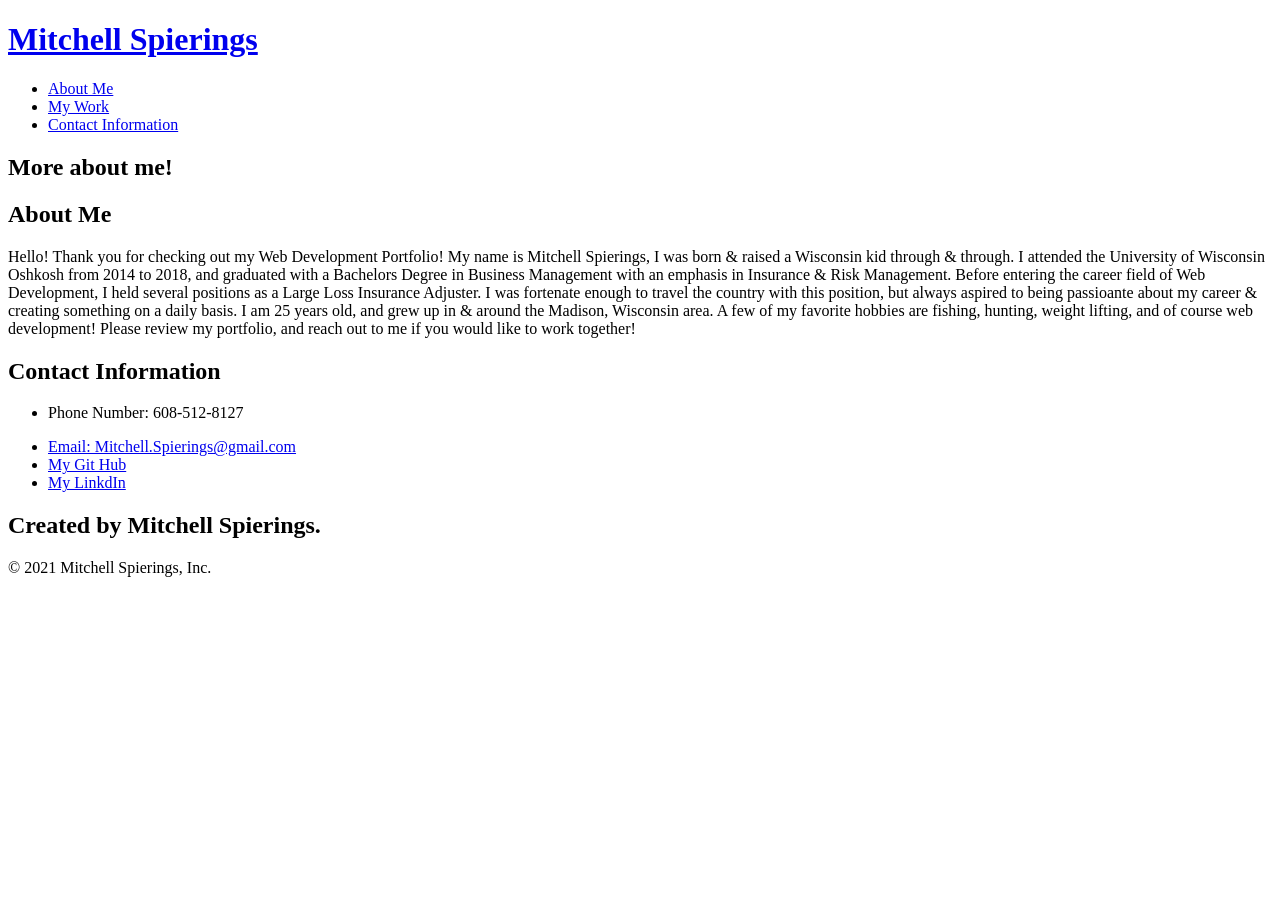
==== Index.html @ ed2e371d "Basic Bones of HTML" ====
<!DOCTYPE html>
<html lang="en">

<head>
  <meta charset="UTF-8" />
  <meta name="viewport" content="width=device-width, initial-scale=1.0" />
  <title>Mitchell Spierings Portfolio</title>
  <link rel="stylesheet" href="C:\Users\mitch\Documents\Portfolio\MSJ\assets\style.css" />
</head>
<body>
    <!-- Navigation -->
    <header>
        <h1>
            <a href="/">
                Mitchell Spierings
            </a>
        </h1>
        <nav>
            <ul>
                <!-- Unordered list element -->
                <li>
                    <!-- Anchor element -->
                    <a href="#About-Me">About Me</a>
                </li>
                <li>
                    <a href="#My-Work">My Work</a>
                </li>
                <li>
                    <a href="#Contact-Information">Contact Information</a>
                </li>
            </ul>
        </nav>
    </header>
    <!-- end navigation -->

    <!-- hero/jumbrotron -->
    <section class="hero">
        <div class="hero-cta">
            <h2>More about me!</h2>
        </div>
    </section>
    <!-- end hero/jumbotron -->

    <!-- "About Me" start -->
    <section id="About-Me" class="intro">
        <div class="flex-row">
            <h2 class="section-title primary-border">
                About Me
            </h2>
        </div>
        <div class="flex-row">
            <p>
                Hello! Thank you for checking out my Web Development Portfolio! My name is Mitchell Spierings, I was born & raised a Wisconsin kid through & through. I attended the University of Wisconsin Oshkosh from 2014 to 2018, and graduated with a Bachelors Degree in Business Management with an emphasis in Insurance & Risk Management. Before entering the career field of Web Development, I held several positions as a Large Loss Insurance Adjuster. I was fortenate enough to travel the country with this position, but always aspired to being passioante about my career & creating something on a daily basis. I am 25 years old, and grew up in & around the Madison, Wisconsin area. A few of my favorite hobbies are fishing, hunting, weight lifting, and of course web development! Please review my portfolio, and reach out to me if you would like to work together!
            </p>
        </div>
    </section>
    <!-- end "About Me" section-->

    <!-- "Work" Section Starts -->
    <section id="#My-Work" class="content">
        <div class="flex-row">

        </div>
    </section>

    <!-- "CONTACT" section starts -->
    <section id="Contact-Information" class="contact">
        <div class="flex-row">
            <h2 class="section-title secondary-border">
                Contact Information
            </h2>
        </div>

        <div class="contact">
            <ul>
                <li>
                    <p>Phone Number: 608-512-8127</p>
                </li>
                <li>
                    <a href="#Email">Email: Mitchell.Spierings@gmail.com</a>
                </li>
                <li>
                    <a href="#Github">My Git Hub</a>
                </li>
                <li>
                    <a href="#LinkedIn">My LinkdIn</a>
                </li>
            </ul>
        </div>
    </section>

    <!-- Footer begins-->
    <footer>
        <h2>
            Created by Mitchell Spierings.
        </h2>
        &copy; 2021 Mitchell Spierings, Inc.
    </footer>
    <!-- Footer ends -->
</body>
</html>
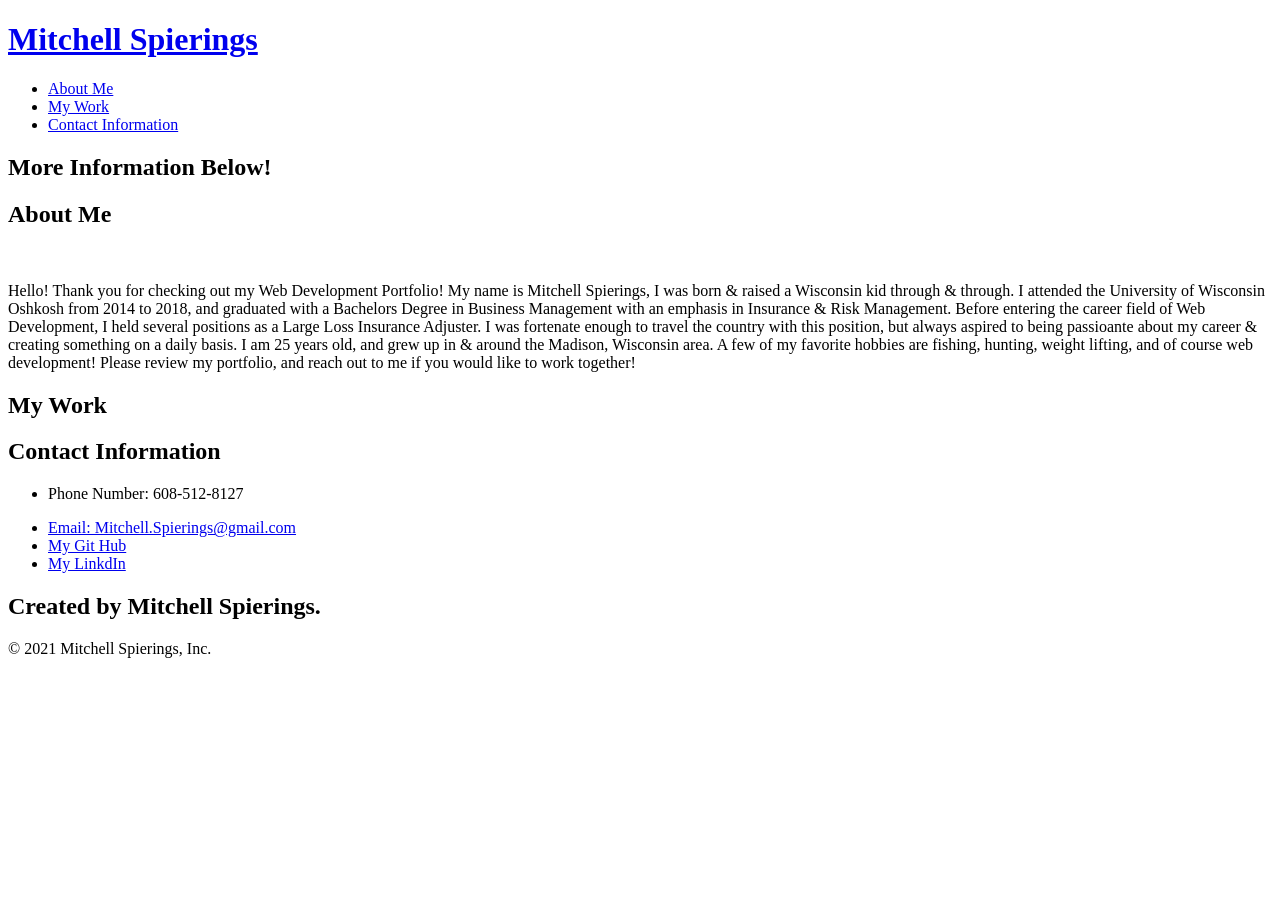
==== commit 3e047cbe: "html content changes" ====
--- a/Index.html
+++ b/Index.html
@@ -36,7 +36,7 @@
     <!-- hero/jumbrotron -->
     <section class="hero">
         <div class="hero-cta">
-            <h2>More about me!</h2>
+            <h2>More Information Below!</h2>
         </div>
     </section>
     <!-- end hero/jumbotron -->
@@ -49,7 +49,10 @@
             </h2>
         </div>
         <div class="flex-row">
-            <p>
+            <div class="personal-image">
+                <img src="C:\Users\mitch\Documents\Portfolio\MSJ\assets\Images" alt=""/>
+            </div>
+                <p>
                 Hello! Thank you for checking out my Web Development Portfolio! My name is Mitchell Spierings, I was born & raised a Wisconsin kid through & through. I attended the University of Wisconsin Oshkosh from 2014 to 2018, and graduated with a Bachelors Degree in Business Management with an emphasis in Insurance & Risk Management. Before entering the career field of Web Development, I held several positions as a Large Loss Insurance Adjuster. I was fortenate enough to travel the country with this position, but always aspired to being passioante about my career & creating something on a daily basis. I am 25 years old, and grew up in & around the Madison, Wisconsin area. A few of my favorite hobbies are fishing, hunting, weight lifting, and of course web development! Please review my portfolio, and reach out to me if you would like to work together!
             </p>
         </div>
@@ -59,6 +62,9 @@
     <!-- "Work" Section Starts -->
     <section id="#My-Work" class="content">
         <div class="flex-row">
+            <h2 class="section=title primary-border">
+                My Work
+            </h2>
 
         </div>
     </section>
@@ -77,13 +83,13 @@
                     <p>Phone Number: 608-512-8127</p>
                 </li>
                 <li>
-                    <a href="#Email">Email: Mitchell.Spierings@gmail.com</a>
+                    <a href="mailto:Mitchell.Spierings@gmail.com">Email: Mitchell.Spierings@gmail.com</a>
                 </li>
                 <li>
-                    <a href="#Github">My Git Hub</a>
+                    <a href="https://github.com/mspierings96" target="_blank">My Git Hub</a>
                 </li>
                 <li>
-                    <a href="#LinkedIn">My LinkdIn</a>
+                    <a href="https://www.linkedin.com/feed/" target="_blank">My LinkdIn</a>
                 </li>
             </ul>
         </div>
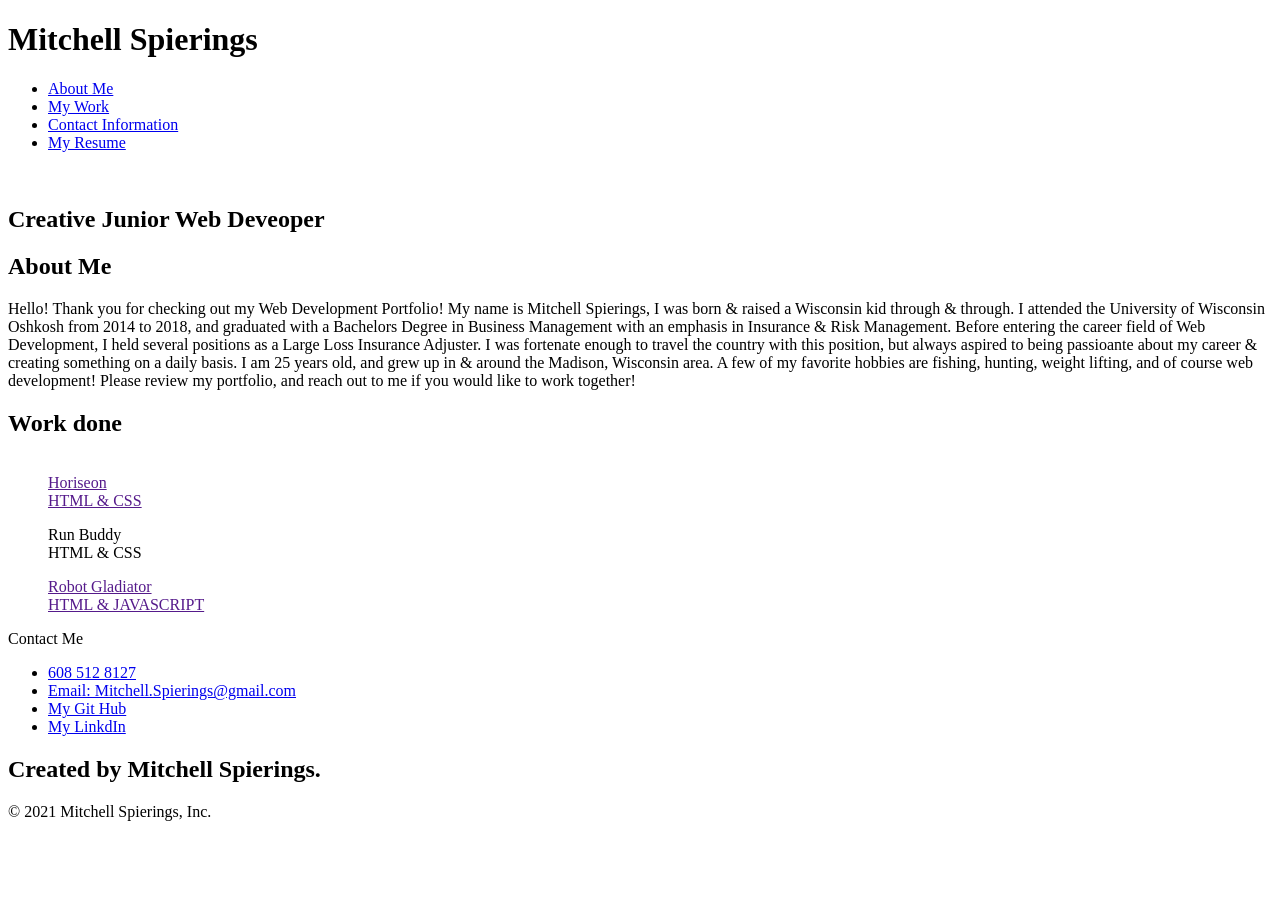
==== commit ebaaf4de: "restructing of website format & content" ====
--- a/Index.html
+++ b/Index.html
@@ -11,9 +11,7 @@
     <!-- Navigation -->
     <header>
         <h1>
-            <a href="/">
-                Mitchell Spierings
-            </a>
+            Mitchell Spierings
         </h1>
         <nav>
             <ul>
@@ -28,59 +26,87 @@
                 <li>
                     <a href="#Contact-Information">Contact Information</a>
                 </li>
+                <li>
+                    <a href="#Resume">My Resume</a>
+                </li>
             </ul>
         </nav>
     </header>
     <!-- end navigation -->
 
     <!-- hero/jumbrotron -->
-    <section class="hero">
-        <div class="hero-cta">
-            <h2>More Information Below!</h2>
+    <section class="hero">        
+        <img class="" src="" alt=""/>
+        <div>
+            <h2>Creative Junior Web Deveoper</h2>
         </div>
     </section>
     <!-- end hero/jumbotron -->
 
     <!-- "About Me" start -->
-    <section id="About-Me" class="intro">
+    <section id="About-Me" class="content">
         <div class="flex-row">
-            <h2 class="section-title primary-border">
-                About Me
-            </h2>
+          <h2 class="section-title">About Me</h2> 
         </div>
-        <div class="flex-row">
-            <div class="personal-image">
-                <img src="C:\Users\mitch\Documents\Portfolio\MSJ\assets\Images" alt=""/>
-            </div>
+        <div class="step-info">
+            <div class="vl-border1">
+        </div>
+            <div class="step-text"> 
                 <p>
                 Hello! Thank you for checking out my Web Development Portfolio! My name is Mitchell Spierings, I was born & raised a Wisconsin kid through & through. I attended the University of Wisconsin Oshkosh from 2014 to 2018, and graduated with a Bachelors Degree in Business Management with an emphasis in Insurance & Risk Management. Before entering the career field of Web Development, I held several positions as a Large Loss Insurance Adjuster. I was fortenate enough to travel the country with this position, but always aspired to being passioante about my career & creating something on a daily basis. I am 25 years old, and grew up in & around the Madison, Wisconsin area. A few of my favorite hobbies are fishing, hunting, weight lifting, and of course web development! Please review my portfolio, and reach out to me if you would like to work together!
-            </p>
-        </div>
+                </p>
+            </div>
     </section>
     <!-- end "About Me" section-->
 
     <!-- "Work" Section Starts -->
-    <section id="#My-Work" class="content">
-        <div class="flex-row">
-            <h2 class="section=title primary-border">
-                My Work
-            </h2>
+    <section id="My-Work" class="content">
+        <div class="flex-row ">
+          <h2 class="section-title">Work done</h2> 
+        </div>
+        <div class="step-info">
+            <div class="vl-border2">
+            </div>
+            <!--CSS grid of images-->
+            <div class="container">
+               <div class="gallery">                       
+                <figure class="gallery__item gallery__item--1">
+                    <a href="">
+                        <img src="" class="" alt="">
+                        <figcaption>Horiseon</br>HTML & CSS</figcaption>
+                    </a>
+                </figure>
+                
+                <figure class="gallery_item gallery_item--2"
+                    <a href="">
+                        <img src="" class="" alt=""
+                        <figcaption>Run Buddy</br>HTML & CSS</figcaption>
+                    </a>
+                </figure>
+
+                <figure class="gallery_item gallery_item--3">
+                    <a href="">
+                        <figcaption>Robot Gladiator</br>HTML & JAVASCRIPT</figcaption>
+                    </a>
+                </figure>
+            </div>
 
         </div>
+
     </section>
 
     <!-- "CONTACT" section starts -->
-    <section id="Contact-Information" class="contact">
-        <div class="flex-row">
-            <h2 class="section-title secondary-border">
-                Contact Information
-            </h2>
+    <section id="Contact-Info" class="content">
+        <div class="flex-row"
+            <h2 class="section-title">Contact Me</h2> 
         </div>
-
-        <div class="contact">
-            <ul>
+    <div class="step-info">
+        <div class="vl-border3">
+        </div>
+        <div class="contact-info">
+            <ul>    
                 <li>
-                    <p>Phone Number: 608-512-8127</p>
+                    <a href="#number">608 512 8127</a>
                 </li>
                 <li>
                     <a href="mailto:Mitchell.Spierings@gmail.com">Email: Mitchell.Spierings@gmail.com</a>
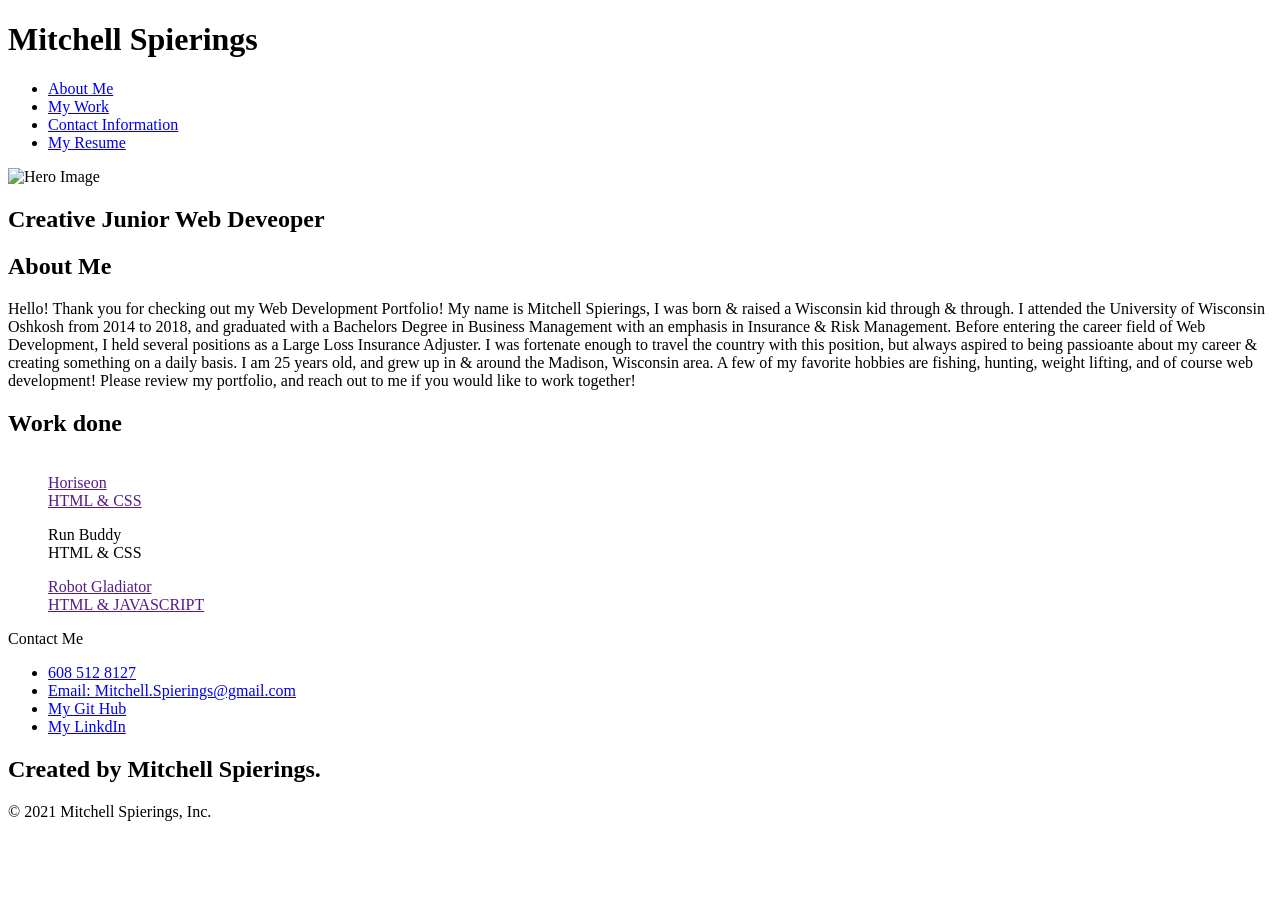
==== commit 080f747d: "hero changes" ====
--- a/Index.html
+++ b/Index.html
@@ -36,7 +36,7 @@
 
     <!-- hero/jumbrotron -->
     <section class="hero">        
-        <img class="" src="" alt=""/>
+        <img class="Hero" src="./assets/images/hero-bg.jpg" alt="Hero Image"/>
         <div>
             <h2>Creative Junior Web Deveoper</h2>
         </div>
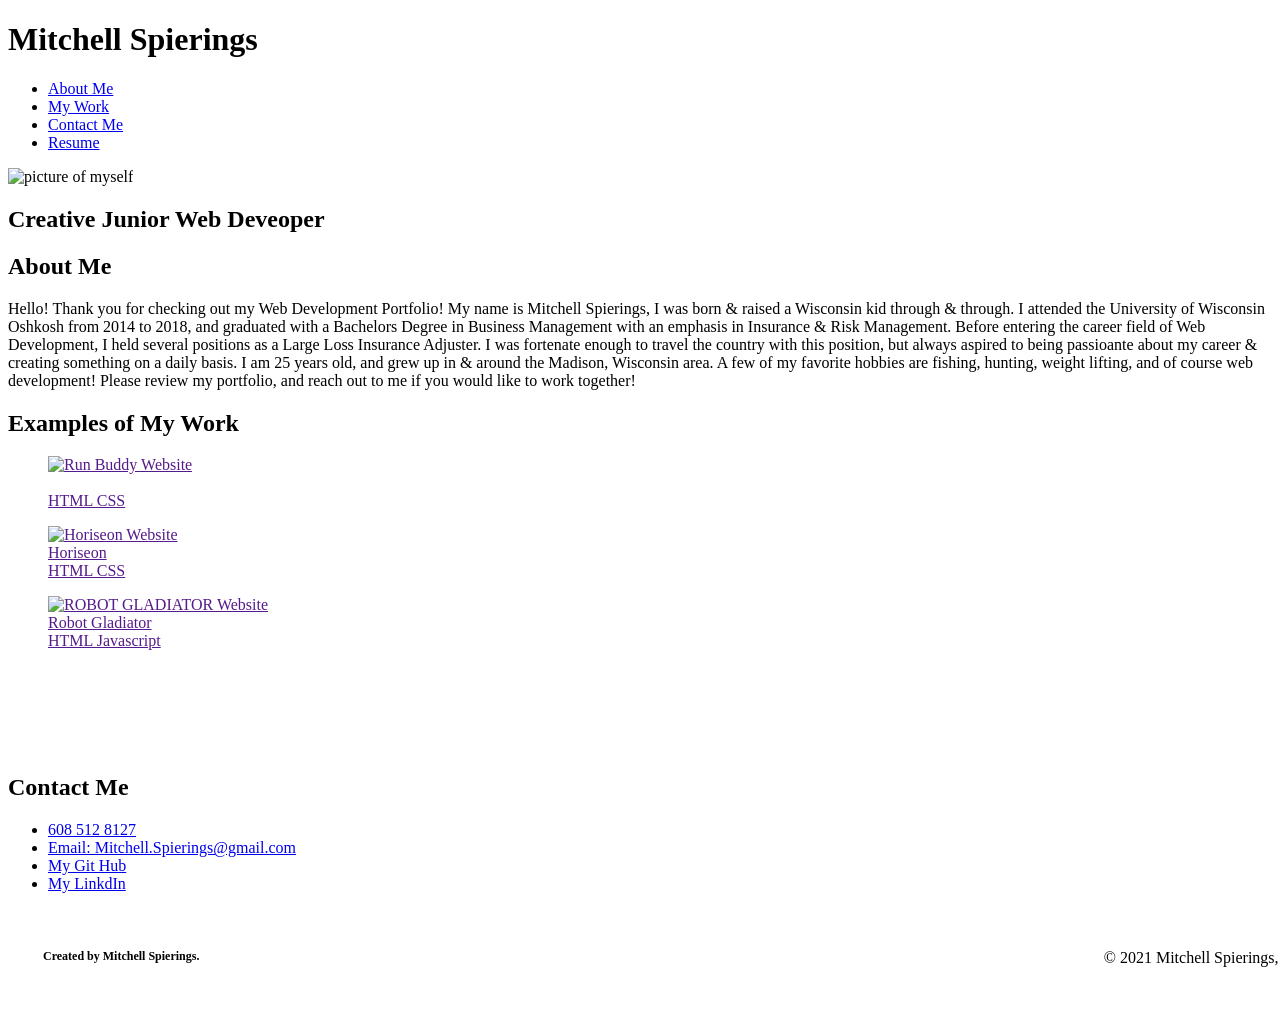
==== commit e9555e24: "restructuring of HTML" ====
--- a/Index.html
+++ b/Index.html
@@ -1,133 +1,148 @@
 <!DOCTYPE html>
 <html lang="en">
+    <head>
+        <meta charset="UTF-8"/>
+        <meta name="viewport" content="width=device-width, initial-scale=1.0" />
+        <title>Mitchell Spierings Portfolio</title>
+        <link rel ="stylesheet" href="./assets/style.css" />
+    </head>
+    <body>
+        <!--Header-->
+        <header>
+            <h1>Mitchell Spierings</h1>
+            <nav>
+                <!--Unordered list elements-->
+                <ul>
+                    <!--List item elements-->
+                    <li>
+                        <a href="#About-Me">About Me</a>   
+                    </li>
+                    <li>
+                        <a href="#My-Work">My Work</a>   
+                    </li>
+                    <li>
+                        <a href="#Contact">Contact Me</a>   
+                    </li>
+                    <li>
+                        <a href="./resume.html">Resume</a>   
+                    </li>                    
+                </ul>
+            </nav>
+        </header>
 
-<head>
-  <meta charset="UTF-8" />
-  <meta name="viewport" content="width=device-width, initial-scale=1.0" />
-  <title>Mitchell Spierings Portfolio</title>
-  <link rel="stylesheet" href="C:\Users\mitch\Documents\Portfolio\MSJ\assets\style.css" />
-</head>
-<body>
-    <!-- Navigation -->
-    <header>
-        <h1>
-            Mitchell Spierings
-        </h1>
-        <nav>
-            <ul>
-                <!-- Unordered list element -->
-                <li>
-                    <!-- Anchor element -->
-                    <a href="#About-Me">About Me</a>
-                </li>
-                <li>
-                    <a href="#My-Work">My Work</a>
-                </li>
-                <li>
-                    <a href="#Contact-Information">Contact Information</a>
-                </li>
-                <li>
-                    <a href="#Resume">My Resume</a>
-                </li>
-            </ul>
-        </nav>
-    </header>
-    <!-- end navigation -->
+         <!-- hero/jumbotron -->
+         <section class="hero">        
+            <img class="personalpic" src="./assets/images/Pic.png" alt="picture of myself"/>
+            <div>
+                <h2>Creative Junior Web Deveoper</h2>
+            </div>
+        </section>
 
-    <!-- hero/jumbrotron -->
-    <section class="hero">        
-        <img class="Hero" src="./assets/images/hero-bg.jpg" alt="Hero Image"/>
-        <div>
-            <h2>Creative Junior Web Deveoper</h2>
-        </div>
-    </section>
-    <!-- end hero/jumbotron -->
+         <!-- About ME section -->
+         <section id="About-Me" class="Content">
+            <div class="flex-row">
+              <h2 class="section-title">About Me</h2> 
+            </div>
+            <div class="step-info">
+                <div class="vl-border1">
+            </div>
+                <div class="step-text">
+                    <p>
+                        Hello! Thank you for checking out my Web Development Portfolio! My name is Mitchell Spierings, I was born & raised a Wisconsin kid through & through. I attended the University of Wisconsin Oshkosh from 2014 to 2018, and graduated with a Bachelors Degree in Business Management with an emphasis in Insurance & Risk Management. Before entering the career field of Web Development, I held several positions as a Large Loss Insurance Adjuster. I was fortenate enough to travel the country with this position, but always aspired to being passioante about my career & creating something on a daily basis. I am 25 years old, and grew up in & around the Madison, Wisconsin area. A few of my favorite hobbies are fishing, hunting, weight lifting, and of course web development! Please review my portfolio, and reach out to me if you would like to work together!
+                    </p>
+                </div>
+         </section>
 
-    <!-- "About Me" start -->
-    <section id="About-Me" class="content">
-        <div class="flex-row">
-          <h2 class="section-title">About Me</h2> 
-        </div>
-        <div class="step-info">
-            <div class="vl-border1">
-        </div>
-            <div class="step-text"> 
-                <p>
-                Hello! Thank you for checking out my Web Development Portfolio! My name is Mitchell Spierings, I was born & raised a Wisconsin kid through & through. I attended the University of Wisconsin Oshkosh from 2014 to 2018, and graduated with a Bachelors Degree in Business Management with an emphasis in Insurance & Risk Management. Before entering the career field of Web Development, I held several positions as a Large Loss Insurance Adjuster. I was fortenate enough to travel the country with this position, but always aspired to being passioante about my career & creating something on a daily basis. I am 25 years old, and grew up in & around the Madison, Wisconsin area. A few of my favorite hobbies are fishing, hunting, weight lifting, and of course web development! Please review my portfolio, and reach out to me if you would like to work together!
-                </p>
+         
+         <!-- Work section -->
+        <section id="My-Work" class="Content">
+            <div class="flex-row ">
+              <h2 class="section-title">Examples of My Work</h2> 
             </div>
-    </section>
-    <!-- end "About Me" section-->
+            <div class="step-info">
+                <div class="vl-border2">
+                </div>
+                <!-- GRID BREAKDOWN OF IMAGES BEGINS -->
+                <div class="container">
+                   <div class="gallery">                       
+                    <figure class="gallery__item gallery__item--1">
+                        <a href="">
+                            <img src="" class="gallery__img" alt="Run Buddy Website">
+                            <figcaption></br>HTML CSS</figcaption>                 
+                        </a>
+                        </figure>
 
-    <!-- "Work" Section Starts -->
-    <section id="My-Work" class="content">
-        <div class="flex-row ">
-          <h2 class="section-title">Work done</h2> 
-        </div>
-        <div class="step-info">
-            <div class="vl-border2">
+                      <figure class="gallery__item gallery__item--2">
+                          <a href="">
+                            <img src="" class="gallery__img" alt="Horiseon Website">
+                            <figcaption>Horiseon</br>HTML CSS</figcaption>
+                          </a>
+                      </figure>
+
+                      <figure class="gallery__item gallery__item--3">
+                        <a href="">
+                            <img src="" class="gallery__img" alt="ROBOT GLADIATOR Website">
+                            <figcaption>Robot Gladiator</br>HTML Javascript</figcaption>
+                        </a>
+                      </figure>
+
+                      <figure class="gallery__item gallery__item--4">
+                        <a href="#">
+                            <img src="" class="gallery__img" alt="">
+                            <figcaption></br></figcaption>
+                        </a>
+                      </figure>
+
+                      <figure class="gallery__item gallery__item--5">
+                        <a href="#">
+                            <img src="" class="gallery__img" alt="">
+                            <figcaption></br></figcaption>
+                        </a>
+                      </figure>
+                    </div>
+                </div>
+                <!-- GRID BREAKDOWN BENDS-->
             </div>
-            <!--CSS grid of images-->
-            <div class="container">
-               <div class="gallery">                       
-                <figure class="gallery__item gallery__item--1">
-                    <a href="">
-                        <img src="" class="" alt="">
-                        <figcaption>Horiseon</br>HTML & CSS</figcaption>
-                    </a>
-                </figure>
-                
-                <figure class="gallery_item gallery_item--2"
-                    <a href="">
-                        <img src="" class="" alt=""
-                        <figcaption>Run Buddy</br>HTML & CSS</figcaption>
-                    </a>
-                </figure>
+        </section>
 
-                <figure class="gallery_item gallery_item--3">
-                    <a href="">
-                        <figcaption>Robot Gladiator</br>HTML & JAVASCRIPT</figcaption>
-                    </a>
-                </figure>
+        <!-- CONTACT INFO BEGIN -->
+        <section id="Contact" class="Content">
+             <div class="flex-row">
+                <h2 class="section-title">
+                    Contact Me
+                </h2> 
             </div>
+            <div class="step-info">
+            <div class="vl-border3">
+            </div>
+            <div class="contact-info">
+                <ul>
+                    <!--List item elements-->
+                    <li>
+                        <a href="#number">608 512 8127</a>
+                    </li>
+                    <li>
+                        <a href="mailto:Mitchell.Spierings@gmail.com">Email: Mitchell.Spierings@gmail.com</a>
+                    </li>
+                    <li>
+                        <a href="https://github.com/mspierings96" target="_blank">My Git Hub</a>
+                    </li>
+                    <li>
+                        <a href="https://www.linkedin.com/feed/" target="_blank">My LinkdIn</a>  
+                    </li>                 
+                </ul>
+            </div>
+        </section>  
+        <!-- CONTACT INFO ENDS -->
+        
+        <!-- FOOTER BEGINS -->
+        <footer>
+                <h2>
+                    Created by Mitchell Spierings.
+                </h2>
+                &copy; 2021 Mitchell Spierings, Inc.
+        </footer>
+        <!-- FOOTER ENDS -->
+    </body>
+</html>
 
-        </div>
-
-    </section>
-
-    <!-- "CONTACT" section starts -->
-    <section id="Contact-Info" class="content">
-        <div class="flex-row"
-            <h2 class="section-title">Contact Me</h2> 
-        </div>
-    <div class="step-info">
-        <div class="vl-border3">
-        </div>
-        <div class="contact-info">
-            <ul>    
-                <li>
-                    <a href="#number">608 512 8127</a>
-                </li>
-                <li>
-                    <a href="mailto:Mitchell.Spierings@gmail.com">Email: Mitchell.Spierings@gmail.com</a>
-                </li>
-                <li>
-                    <a href="https://github.com/mspierings96" target="_blank">My Git Hub</a>
-                </li>
-                <li>
-                    <a href="https://www.linkedin.com/feed/" target="_blank">My LinkdIn</a>
-                </li>
-            </ul>
-        </div>
-    </section>
-
-    <!-- Footer begins-->
-    <footer>
-        <h2>
-            Created by Mitchell Spierings.
-        </h2>
-        &copy; 2021 Mitchell Spierings, Inc.
-    </footer>
-    <!-- Footer ends -->
-</body>
-</html>
--- a/assets/style.css
+++ b/assets/style.css
@@ -0,0 +1,21 @@
+/* FOOTER STYLES START */
+footer {
+    background: var(--primary-color);
+    padding: 40px 35px;
+    display: flex;
+    justify-content: space-between;
+    flex-wrap: wrap;
+    width: 100%;
+}
+
+footer h2 {
+    color: var(--secondary-color);
+    font-size: 12px;
+    margin: 0;
+}
+
+footer div {
+    line-height: 1.5;
+    text-align: right;
+}
+/* FOOTER STYLES END */
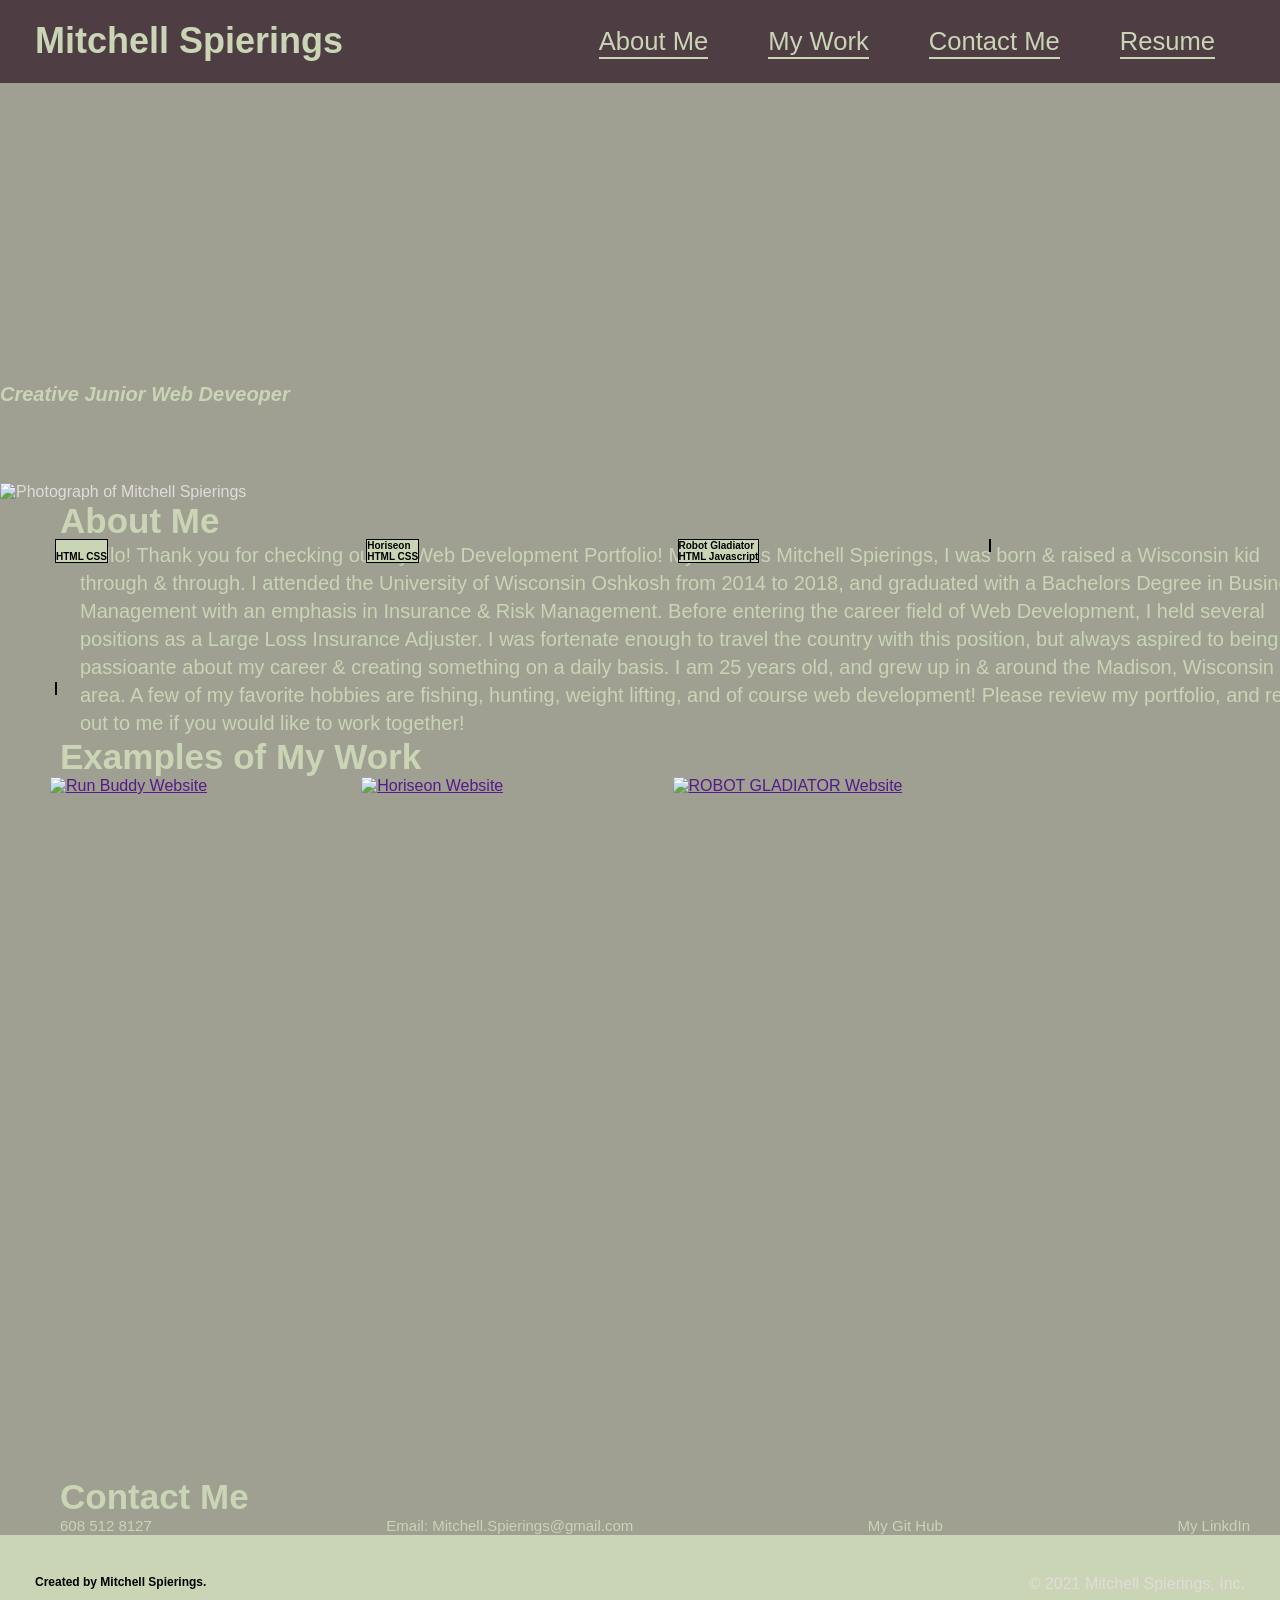
==== commit 25f1599f: "HTML Changes" ====
--- a/Index.html
+++ b/Index.html
@@ -32,7 +32,7 @@
 
          <!-- hero/jumbotron -->
          <section class="hero">        
-            <img class="personalpic" src="./assets/images/Pic.png" alt="picture of myself"/>
+            <img class="" src="" alt=""/>
             <div>
                 <h2>Creative Junior Web Deveoper</h2>
             </div>
@@ -40,6 +40,7 @@
 
          <!-- About ME section -->
          <section id="About-Me" class="Content">
+             <img class="personal-picture" src=".assets/images/Wigeon.jpg" alt="Photograph of Mitchell Spierings">
             <div class="flex-row">
               <h2 class="section-title">About Me</h2> 
             </div>
@@ -105,7 +106,7 @@
             </div>
         </section>
 
-        <!-- CONTACT INFO BEGIN -->
+        <!-- CONTACT INFO BEGINS -->
         <section id="Contact" class="Content">
              <div class="flex-row">
                 <h2 class="section-title">
--- a/assets/style.css
+++ b/assets/style.css
@@ -1,3 +1,235 @@
+:root {
+    --primary-color: #C9D5B5;
+}
+
+* {
+    margin: 0;
+    padding: 0;
+    box-sizing: border-box;
+}
+
+body {
+    color: #E3DbDB;
+    font-family: Arial, Helvetica, sans-serif;
+    background-color: #9F9F92;
+
+}
+
+/* HEADER STYLES START */
+ header {
+     padding: 20px 35px;
+     background-color: #4e3d42;
+     display: flex;
+     justify-content: space-between;
+     flex-wrap: wrap;
+ }
+
+ header nav {
+     margin: 7px 0;
+ }
+
+ header h1 {
+     font-weight: bold;
+     font-size: 36px;
+     color: var(--primary-color);
+     margin: 0;
+ }
+
+ header nav ul {
+     display: flex;
+     flex-wrap: wrap;
+     justify-content: space-between;
+     align-items: center;
+     list-style: none;
+ }
+
+ header nav ul a {
+     margin: 0 30px;
+     font-weight: lighter;
+     font-size: 2vw;
+     color: var(--primary-color);
+     text-decoration: none;
+     border-bottom: 2px solid;
+     padding-bottom: 2px;
+ }
+ /* HEADER STYLES END */
+
+ /* HERO STYLES BEGIN */
+ .hero {
+     height: 400px;
+     background-image: ;
+     background-size: cover;
+     background-position: center;
+     display: flex;
+     flex-wrap: wrap;
+     position: relative;
+ }
+
+ .hero h2 {
+     font-style: italic;
+     font-size: 20px;
+     color: var(--primary-color);
+     margin-top: 300px;
+     background-color: #9F9F92
+ }
+/* HERO STYLES END */
+
+/* CONTENT STYLES BEGIN */
+.content {
+    display: flex;
+    flex-wrap: wrap;
+    justify-content: space-between;
+    margin: 20px 50px;
+    width: 90%;
+    align-items: center;
+}
+
+.flex-row {
+    display: flex;
+    justify-content: left;
+}
+
+.section-title {
+    font-size: 35px;
+    color: var(--primary-color);
+    margin: 0 0 0 60px;
+    width: 40%;
+}
+
+.step-info {
+    display: flex;
+    flex-wrap: wrap;
+    align-items: center;
+}
+
+.step-text, .step-text p {
+    flex: 25;
+    color: var(--primary-color);
+    font-size: 20px;
+    text-align: left;
+    line-height: 1.4;
+    margin-left: 40px;
+    width: 100%;
+}
+
+/* CONTENT STYLES END */
+
+/* ABOUT ME STYLES BEGIN */
+
+.v1-border1 {
+    border-right: 4px solid #000000;
+    height: 250px;
+}
+
+/* ABOUT ME STYLES END */
+
+/* MY WORK STYLES BEGIN */
+
+.v1-border2 {
+    border-right: 4px solid #0000;
+    height: 250px;
+}
+
+.container {
+    flex:80;
+    justify-content: space-between;
+    align-items: center;
+    margin-left: 20px;
+    width: 80%;
+}
+
+.gallery {
+    display: grid;
+    grid-template-columns: repeat(4, 1fr);
+    grid-template-rows: repeat(5,10vw);
+    grid-gap: 15px;
+    margin-left: 30px;
+}
+
+.gallery_item {
+    position: relative;
+}
+
+.gallery_img {
+    width: 100%;
+    height: 100%;
+    object-fit: cover;
+    border: solid 1px var(--primary-color);
+}
+
+.gallery_item--1 {
+    grid-column-start: 1;
+    grid-column-end: 3;
+    grid-row-start: 2;
+    grid-row-end: 4;
+    position: relative;
+
+}
+
+.gallery_item--2 {
+    grid-column-start: 3;
+    grid-column-end: 4;
+    grid-row-start: 2;
+    grid-row-end: 3;
+}
+
+.gallery_item--3 {
+    grid-column-start: 1;
+    grid-column-end: 2;
+    grid-row-start: 4;
+    grid-row-end: 5;
+}
+
+.gallery_item--4 {
+    grid-column-start: 3;
+    grid-column-end: 4;
+    grid-row-start: 3;
+    grid-row-end: 4;
+}
+
+.gallery_item--5 {
+    grid-column-start: 2;
+    grid-column-end: 3;
+    grid-row-start: 4;
+    grid-row-end: 5;
+}
+
+figcaption {
+    position: absolute;
+    margin-left: 5px;
+    margin-top:-20%;
+    font-size: 10px;
+    font-weight: bold;
+    color: #000000;
+    border: solid 1px #000000;
+    background-color: var(--primary-color); 
+}
+/* MY WORK STYLES END */
+
+/* CONTACT INFORMAITION STYLES BEGIN */
+
+.contact-info, .contact-info ul {
+    flex:150px;
+    display: flex;
+    flex-wrap: wrap;
+    justify-content: space-between;
+    align-items: left;
+    list-style: none;
+    margin-left: 15px;
+    width: 100%;
+}
+
+.contact-info ul li a {
+    margin: 0 30px;
+    font-size: 15px;
+    color: var(--primary-color);
+    text-decoration: none;
+    border-bottom: 4px solid;
+    padding-bottom: 2px;
+}
+
+/* CONTACT INFORMATION STYLE ENDS */
+
 /* FOOTER STYLES START */
 footer {
     background: var(--primary-color);
@@ -9,7 +241,7 @@
 }
 
 footer h2 {
-    color: var(--secondary-color);
+    color: #000000;
     font-size: 12px;
     margin: 0;
 }
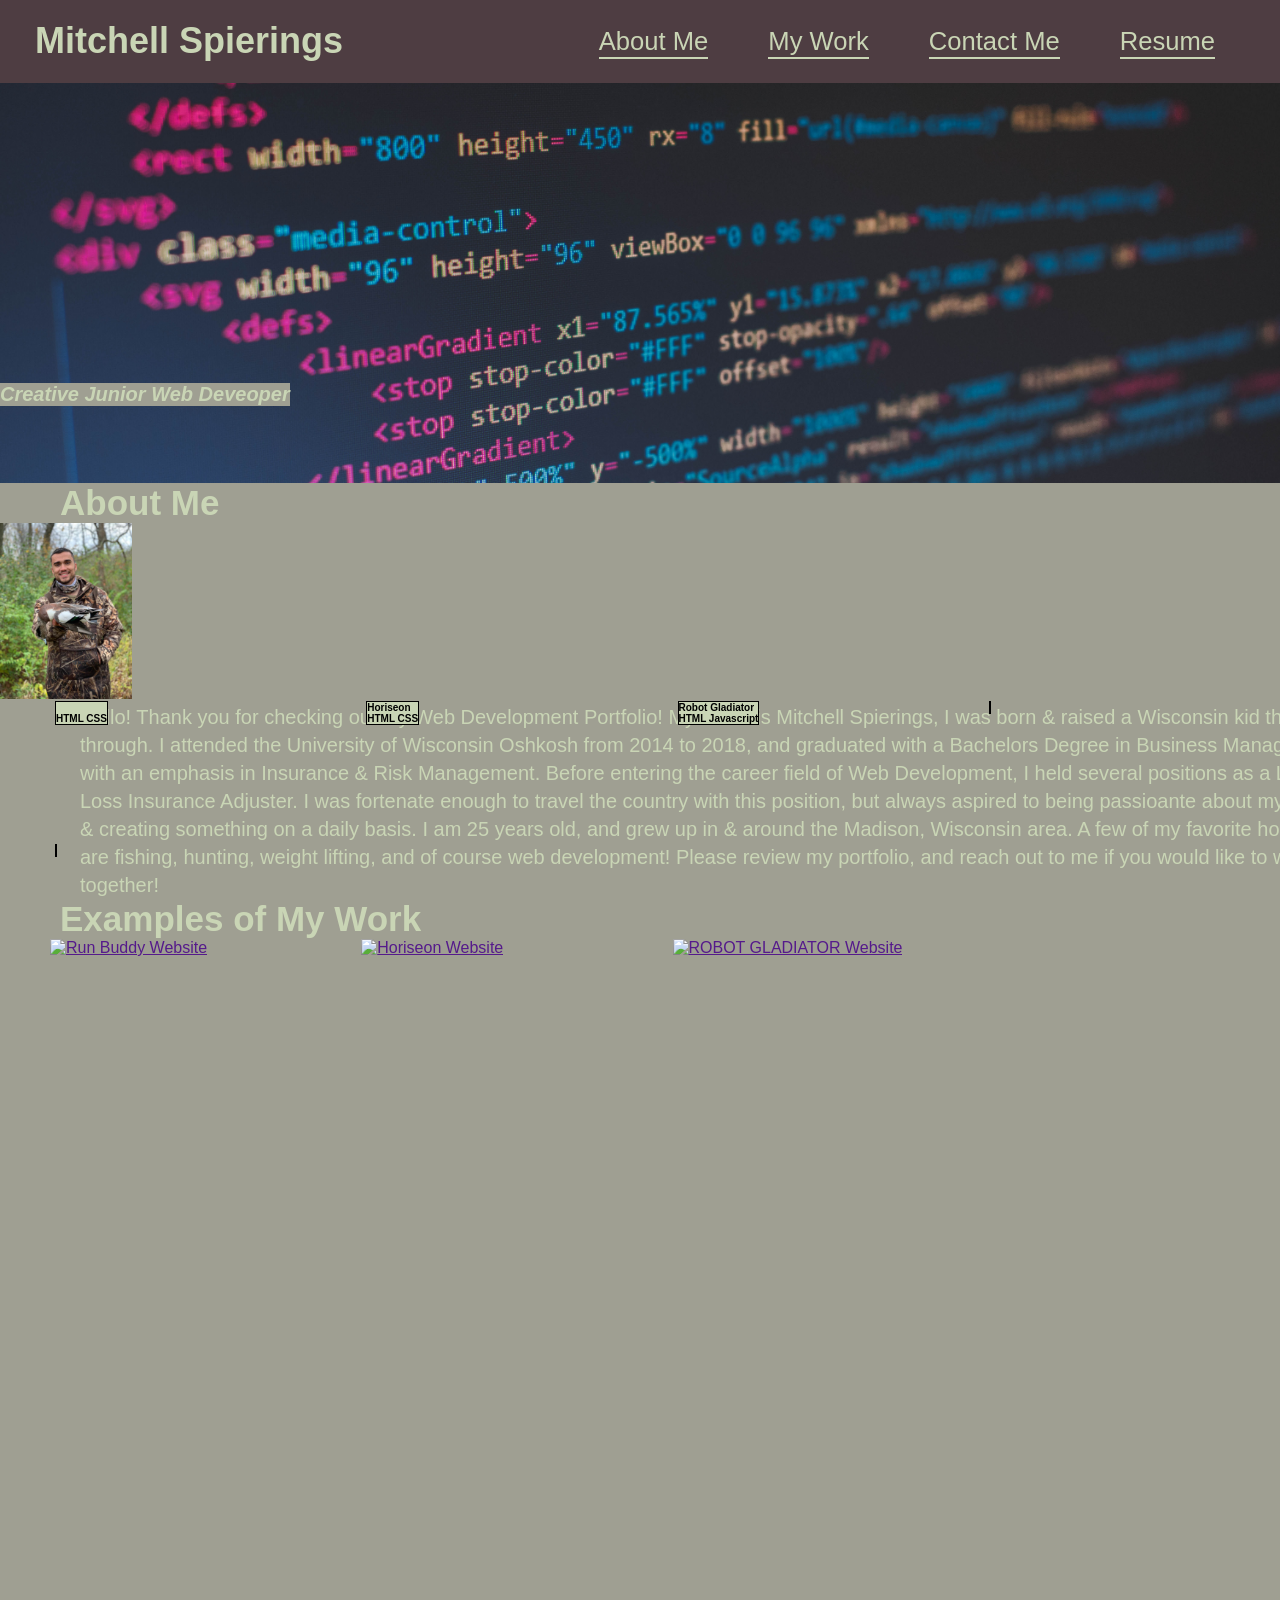
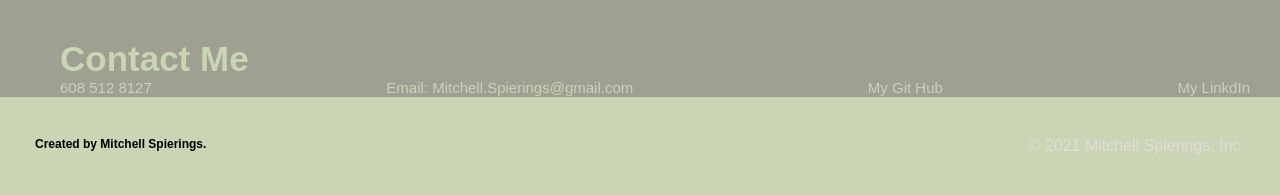
==== commit 2b4e6479: "Hero Image" ====
--- a/Index.html
+++ b/Index.html
@@ -32,7 +32,6 @@
 
          <!-- hero/jumbotron -->
          <section class="hero">        
-            <img class="" src="" alt=""/>
             <div>
                 <h2>Creative Junior Web Deveoper</h2>
             </div>
@@ -40,13 +39,15 @@
 
          <!-- About ME section -->
          <section id="About-Me" class="Content">
-             <img class="personal-picture" src=".assets/images/Wigeon.jpg" alt="Photograph of Mitchell Spierings">
-            <div class="flex-row">
+            <div class="flex-grid">
               <h2 class="section-title">About Me</h2> 
-            </div>
+           
             <div class="step-info">
                 <div class="vl-border1">
+                <img class="personal-picture" src="./assets/Images/Wigeon.jpg" alt="Photograph of Mitchell Spierings">
+                </div>
             </div>
+        </div>
                 <div class="step-text">
                     <p>
                         Hello! Thank you for checking out my Web Development Portfolio! My name is Mitchell Spierings, I was born & raised a Wisconsin kid through & through. I attended the University of Wisconsin Oshkosh from 2014 to 2018, and graduated with a Bachelors Degree in Business Management with an emphasis in Insurance & Risk Management. Before entering the career field of Web Development, I held several positions as a Large Loss Insurance Adjuster. I was fortenate enough to travel the country with this position, but always aspired to being passioante about my career & creating something on a daily basis. I am 25 years old, and grew up in & around the Madison, Wisconsin area. A few of my favorite hobbies are fishing, hunting, weight lifting, and of course web development! Please review my portfolio, and reach out to me if you would like to work together!
--- a/assets/style.css
+++ b/assets/style.css
@@ -57,7 +57,7 @@
  /* HERO STYLES BEGIN */
  .hero {
      height: 400px;
-     background-image: ;
+     background-image: url("./Images/hero-bg.jpg");
      background-size: cover;
      background-position: center;
      display: flex;
@@ -93,12 +93,15 @@
     font-size: 35px;
     color: var(--primary-color);
     margin: 0 0 0 60px;
-    width: 40%;
+    /*width: 40%;*/
+    display: flex;
+    flex: 2;
 }
 
 .step-info {
     display: flex;
     flex-wrap: wrap;
+    flex: 8;
     align-items: center;
 }
 
@@ -119,6 +122,12 @@
 .v1-border1 {
     border-right: 4px solid #000000;
     height: 250px;
+}
+
+.personal-picture {
+    height: 20%;
+    width: 20%;
+    padding-right: 15px;
 }
 
 /* ABOUT ME STYLES END */
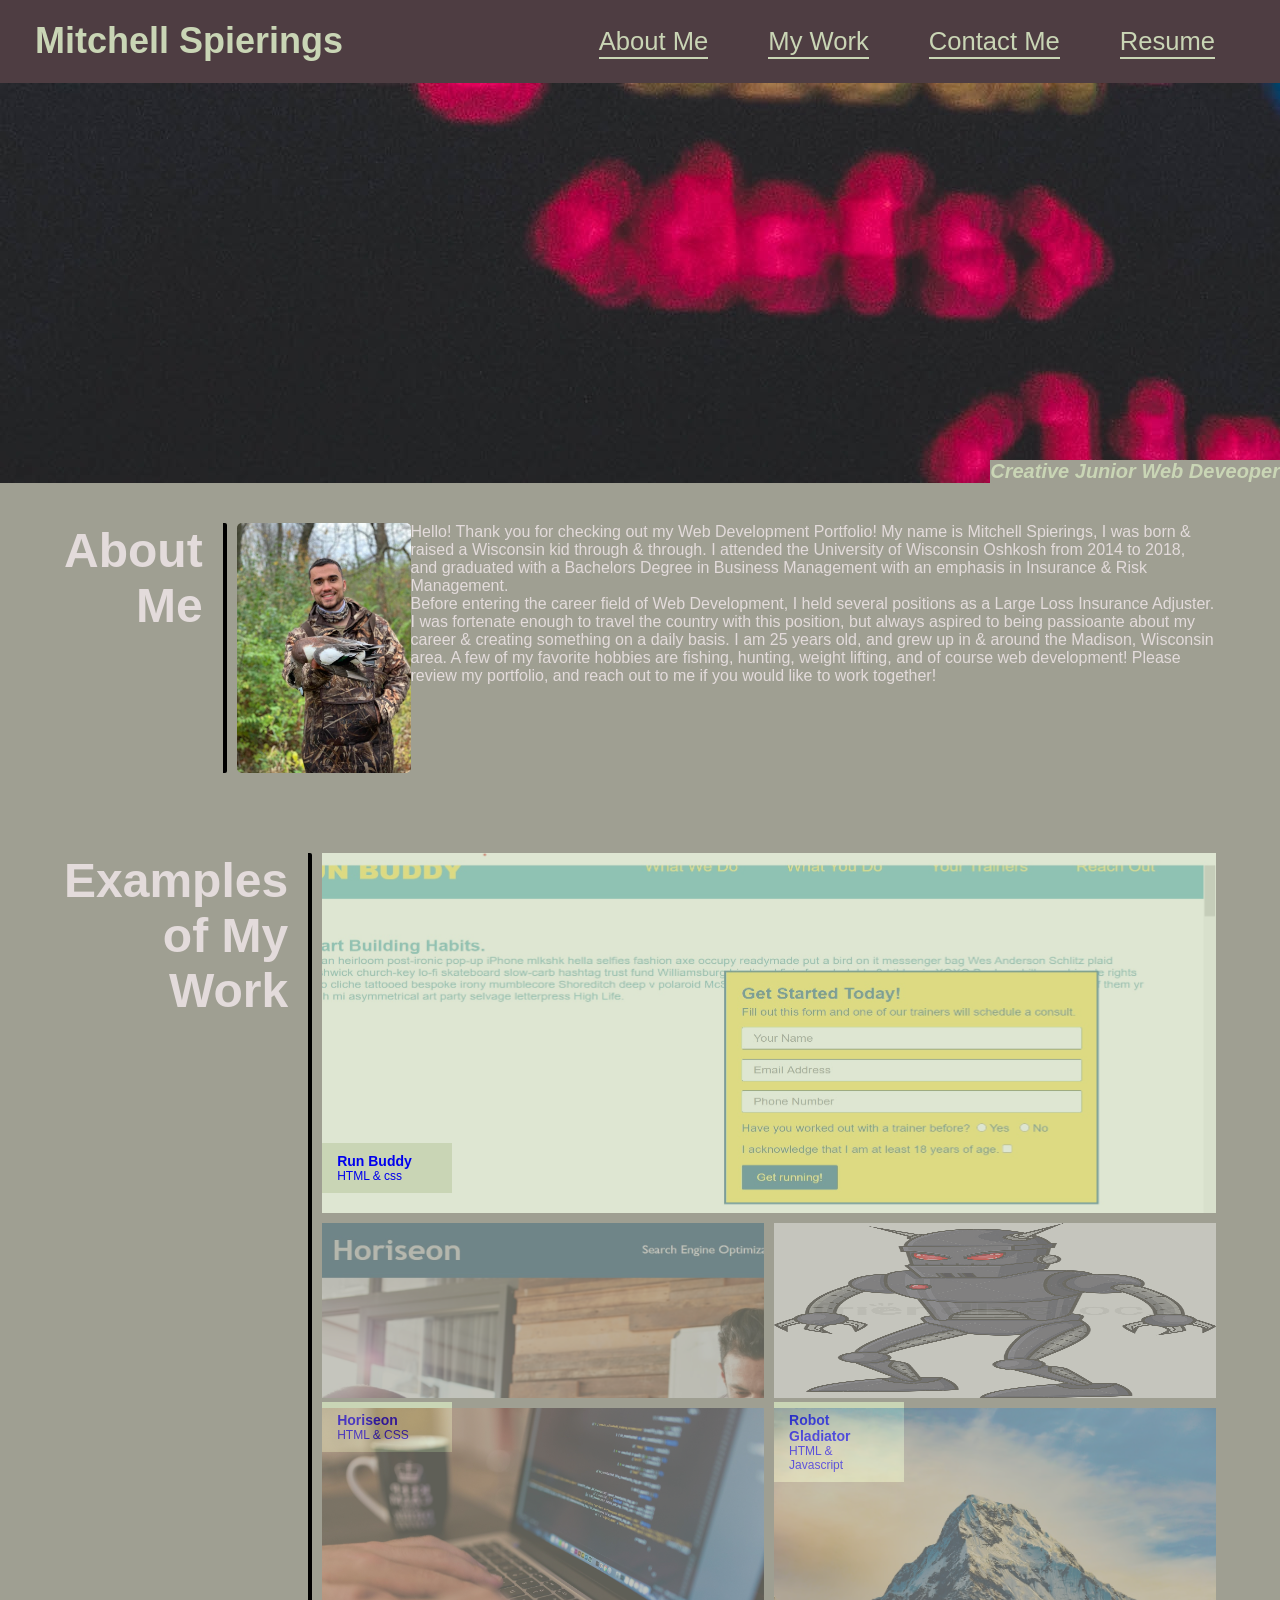
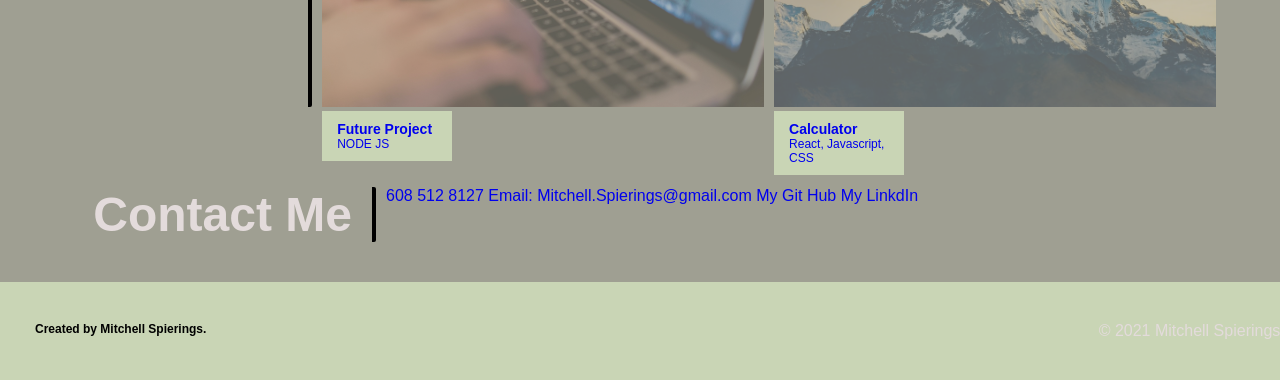
==== commit eaaa93e5: "HTML & CSS Structure changes" ====
--- a/Index.html
+++ b/Index.html
@@ -21,10 +21,10 @@
                         <a href="#My-Work">My Work</a>   
                     </li>
                     <li>
-                        <a href="#Contact">Contact Me</a>   
+                        <a href="#Contact-me">Contact Me</a>   
                     </li>
                     <li>
-                        <a href="./resume.html">Resume</a>   
+                        <a href="#">Resume</a>   
                     </li>                    
                 </ul>
             </nav>
@@ -38,101 +38,80 @@
         </section>
 
          <!-- About ME section -->
-         <section id="About-Me" class="Content">
-            <div class="flex-grid">
-              <h2 class="section-title">About Me</h2> 
-           
-            <div class="step-info">
-                <div class="vl-border1">
-                <img class="personal-picture" src="./assets/Images/Wigeon.jpg" alt="Photograph of Mitchell Spierings">
-                </div>
-            </div>
-        </div>
-                <div class="step-text">
+         <section id="About-Me" class="container">
+              <h2 class="container-title">
+                  About </br> Me
+                </h2>
+                <div class="personal-picture"></div>
                     <p>
-                        Hello! Thank you for checking out my Web Development Portfolio! My name is Mitchell Spierings, I was born & raised a Wisconsin kid through & through. I attended the University of Wisconsin Oshkosh from 2014 to 2018, and graduated with a Bachelors Degree in Business Management with an emphasis in Insurance & Risk Management. Before entering the career field of Web Development, I held several positions as a Large Loss Insurance Adjuster. I was fortenate enough to travel the country with this position, but always aspired to being passioante about my career & creating something on a daily basis. I am 25 years old, and grew up in & around the Madison, Wisconsin area. A few of my favorite hobbies are fishing, hunting, weight lifting, and of course web development! Please review my portfolio, and reach out to me if you would like to work together!
+                        Hello! Thank you for checking out my Web Development Portfolio! My name is Mitchell Spierings, I was born & raised a Wisconsin kid through & through. I attended the University of Wisconsin Oshkosh from 2014 to 2018, and graduated with a Bachelors Degree in Business Management with an emphasis in Insurance & Risk Management.</br>
+                        
+                        Before entering the career field of Web Development, I held several positions as a Large Loss Insurance Adjuster. I was fortenate enough to travel the country with this position, but always aspired to being passioante about my career & creating something on a daily basis. I am 25 years old, and grew up in & around the Madison, Wisconsin area. A few of my favorite hobbies are fishing, hunting, weight lifting, and of course web development! Please review my portfolio, and reach out to me if you would like to work together!
                     </p>
                 </div>
          </section>
 
          
          <!-- Work section -->
-        <section id="My-Work" class="Content">
-            <div class="flex-row ">
-              <h2 class="section-title">Examples of My Work</h2> 
-            </div>
-            <div class="step-info">
-                <div class="vl-border2">
+        <section id="My-Work" class="container">
+              <h2 class="container-title">
+                  Examples of My Work
+                </h2> 
+            <div class="grid-container">
+                <div class="grid-layout">
+                    <a href="https://lernantino.github.io/run-buddy/" target="_blank" class="module-1 module-image">
+                        <img src="./assets/Images/Run-buddy.jpg" class="screenshot" alt="Run Buddy Website"/>
+                        <div class="description">
+                            <h3>Run Buddy</h3>
+                            <p>HTML & css</p>
+                        </div>
+                    </a>
+
+                    <a href="https://mspierings96.github.io/Horiseon/" target="_blank" class="Horiseon-screenshot">
+                        <img src="./assets/Images/Horiseon.jpg"  class="screenshot" alt="Horiseon Website"/>
+                        <div class="description">
+                            <h3>Horiseon</h3>
+                            <p>HTML & CSS</p>
+                        </div>
+                    </a>
+          
+                    <a href="https://mspierings96.github.io/robot-gladiator/" target="_blank">
+                        <img src="./assets/Images/Robot.jpg" class="screenshot" alt="ROBOT GLADIATOR Website"/>
+                        <div class="description">
+                            <h3>Robot Gladiator</h3>
+                            <p>HTML & Javascript</p>
+                        </div>
+                    </a>
+
+                   <a href="#">
+                        <img src="./assets/Images/React.jpg" class="screenshot" alt="React Photograph"/>
+                        <div class="description">
+                            <h3>Future Project</h3>
+                            <p>NODE JS</p>
+                        </div>
+                    </a>
+                    
+                    <a href="#">
+                        <img src="./assets/Images/Mountain.jpg" class="screenshot" alt="Mountain Photograph">
+                        <div class="description">
+                            <h3>Calculator</h3>
+                            <p>React, Javascript, CSS</p>
+                        </div>
+                    </a>
                 </div>
-                <!-- GRID BREAKDOWN OF IMAGES BEGINS -->
-                <div class="container">
-                   <div class="gallery">                       
-                    <figure class="gallery__item gallery__item--1">
-                        <a href="">
-                            <img src="" class="gallery__img" alt="Run Buddy Website">
-                            <figcaption></br>HTML CSS</figcaption>                 
-                        </a>
-                        </figure>
-
-                      <figure class="gallery__item gallery__item--2">
-                          <a href="">
-                            <img src="" class="gallery__img" alt="Horiseon Website">
-                            <figcaption>Horiseon</br>HTML CSS</figcaption>
-                          </a>
-                      </figure>
-
-                      <figure class="gallery__item gallery__item--3">
-                        <a href="">
-                            <img src="" class="gallery__img" alt="ROBOT GLADIATOR Website">
-                            <figcaption>Robot Gladiator</br>HTML Javascript</figcaption>
-                        </a>
-                      </figure>
-
-                      <figure class="gallery__item gallery__item--4">
-                        <a href="#">
-                            <img src="" class="gallery__img" alt="">
-                            <figcaption></br></figcaption>
-                        </a>
-                      </figure>
-
-                      <figure class="gallery__item gallery__item--5">
-                        <a href="#">
-                            <img src="" class="gallery__img" alt="">
-                            <figcaption></br></figcaption>
-                        </a>
-                      </figure>
-                    </div>
-                </div>
-                <!-- GRID BREAKDOWN BENDS-->
             </div>
         </section>
 
         <!-- CONTACT INFO BEGINS -->
-        <section id="Contact" class="Content">
-             <div class="flex-row">
-                <h2 class="section-title">
-                    Contact Me
-                </h2> 
-            </div>
-            <div class="step-info">
-            <div class="vl-border3">
-            </div>
+        <section id="Contact-me" class="container">
+            <h2 class="container-title">
+                Contact Me
+            </h2> 
             <div class="contact-info">
-                <ul>
-                    <!--List item elements-->
-                    <li>
-                        <a href="#number">608 512 8127</a>
-                    </li>
-                    <li>
-                        <a href="mailto:Mitchell.Spierings@gmail.com">Email: Mitchell.Spierings@gmail.com</a>
-                    </li>
-                    <li>
-                        <a href="https://github.com/mspierings96" target="_blank">My Git Hub</a>
-                    </li>
-                    <li>
-                        <a href="https://www.linkedin.com/feed/" target="_blank">My LinkdIn</a>  
-                    </li>                 
-                </ul>
+                <a href="#number">608 512 8127</a>
+                <a href="mailto:Mitchell.Spierings@gmail.com">Email: Mitchell.Spierings@gmail.com</a>
+                <a href="https://github.com/mspierings96" target="_blank">My Git Hub</a>
+                <a href="https://www.linkedin.com/feed/" target="_blank">My LinkdIn</a>                 
             </div>
         </section>  
         <!-- CONTACT INFO ENDS -->
--- a/assets/style.css
+++ b/assets/style.css
@@ -5,7 +5,6 @@
 * {
     margin: 0;
     padding: 0;
-    box-sizing: border-box;
 }
 
 body {
@@ -13,6 +12,11 @@
     font-family: Arial, Helvetica, sans-serif;
     background-color: #9F9F92;
 
+}
+
+/* link styling */
+a {
+    text-decoration: none;
 }
 
 /* HEADER STYLES START */
@@ -52,17 +56,22 @@
      border-bottom: 2px solid;
      padding-bottom: 2px;
  }
+
+ header nav ul li a:hover {
+     background: #4e3d42;
+     border-radius: 15px;
+     transition: 0.5s;
+ }
+
  /* HEADER STYLES END */
 
  /* HERO STYLES BEGIN */
  .hero {
      height: 400px;
      background-image: url("./Images/hero-bg.jpg");
-     background-size: cover;
-     background-position: center;
      display: flex;
-     flex-wrap: wrap;
-     position: relative;
+     justify-content: flex-end;
+     align-items: flex-end;
  }
 
  .hero h2 {
@@ -74,170 +83,139 @@
  }
 /* HERO STYLES END */
 
-/* CONTENT STYLES BEGIN */
-.content {
+/* CONTENT SECTION STYLING BEGINS */
+
+.container {
+    width: 90%;
+    margin: 0 auto;
+    padding: 40px 0;
+    display: flex;
+}
+
+.container-title {
+    width: 25%;
+    font-size: 48px;
+    font-weight: bold;
+    font-family: Arial, Helvetica, sans-serif;
+    border-right: solid black 4px;
+    border-radius: 2px;
+    text-align: right;
+    padding-right: 20px;
+    margin-right: 10px;
+
+}
+
+.container-content {
+    width: 100%;
     display: flex;
     flex-wrap: wrap;
-    justify-content: space-between;
-    margin: 20px 50px;
-    width: 90%;
-    align-items: center;
-}
-
-.flex-row {
-    display: flex;
-    justify-content: left;
-}
-
-.section-title {
-    font-size: 35px;
-    color: var(--primary-color);
-    margin: 0 0 0 60px;
-    /*width: 40%;*/
-    display: flex;
-    flex: 2;
-}
-
-.step-info {
-    display: flex;
-    flex-wrap: wrap;
-    flex: 8;
-    align-items: center;
-}
-
-.step-text, .step-text p {
-    flex: 25;
-    color: var(--primary-color);
-    font-size: 20px;
+    justify-content: space-around;
+}
+
+.container-content p {
+    width: 70%;
+    margin-left: 10px;
+    font-size: 18px;
+    line-height: 1.5;
+    font-family: Arial, Helvetica, sans-serif;
+}
+
+/* CONTENT SECTION STYLING ENDS */
+
+/* ABOUT ME STYLING BEGINS */
+
+.personal-picture {
+    background-image:url(./Images/Wigeon.jpg);
+    background-size: cover;
+    height: 250px;
+    width: 800px;
+    border-radius: 5px;
+}
+
+/*ABOUT ME STYLING ENDS */
+
+/*MY WORK STYLING BEGINDS */
+.grid-container {
+    width: 100%;
+    display: flex;
+    justify-content:center;
+}
+
+.grid-layout {
+    width: 100%;
+    display: grid;
+    grid-template-columns: repeat(2,2fr);
+    grid-template-rows: repeat(3, 175px);
+    grid-gap: 10px;
+    grid-auto-flow: dense;
+}
+
+.module-1 {
+    grid-column: 1 / span 2;
+    grid-row: 1 / span 2;
+}
+
+.module-image {
+    display: flex;
+    flex-direction: column;
+    justify-content: flex-end;
+    background: var(--primary-color);
+}
+
+.screenshot {
+    height: 100%;
+    width: 100%;
+    opacity: 0.4;
+    transition: 0.5s;
+}
+
+.screenshot:hover {
+    opacity: 1;
+}
+
+.description {
+    position: absolute;
+    width: 100px;
+    padding: 10px 15px;
+    margin-bottom: 20px;
+    background: var(--primary-color);
     text-align: left;
-    line-height: 1.4;
-    margin-left: 40px;
-    width: 100%;
-}
-
-/* CONTENT STYLES END */
-
-/* ABOUT ME STYLES BEGIN */
-
-.v1-border1 {
-    border-right: 4px solid #000000;
-    height: 250px;
-}
-
-.personal-picture {
-    height: 20%;
-    width: 20%;
-    padding-right: 15px;
-}
-
-/* ABOUT ME STYLES END */
-
-/* MY WORK STYLES BEGIN */
-
-.v1-border2 {
-    border-right: 4px solid #0000;
-    height: 250px;
-}
-
-.container {
-    flex:80;
-    justify-content: space-between;
-    align-items: center;
-    margin-left: 20px;
-    width: 80%;
-}
-
-.gallery {
-    display: grid;
-    grid-template-columns: repeat(4, 1fr);
-    grid-template-rows: repeat(5,10vw);
-    grid-gap: 15px;
-    margin-left: 30px;
-}
-
-.gallery_item {
-    position: relative;
-}
-
-.gallery_img {
-    width: 100%;
-    height: 100%;
-    object-fit: cover;
-    border: solid 1px var(--primary-color);
-}
-
-.gallery_item--1 {
-    grid-column-start: 1;
-    grid-column-end: 3;
-    grid-row-start: 2;
-    grid-row-end: 4;
-    position: relative;
-
-}
-
-.gallery_item--2 {
-    grid-column-start: 3;
-    grid-column-end: 4;
-    grid-row-start: 2;
-    grid-row-end: 3;
-}
-
-.gallery_item--3 {
-    grid-column-start: 1;
-    grid-column-end: 2;
-    grid-row-start: 4;
-    grid-row-end: 5;
-}
-
-.gallery_item--4 {
-    grid-column-start: 3;
-    grid-column-end: 4;
-    grid-row-start: 3;
-    grid-row-end: 4;
-}
-
-.gallery_item--5 {
-    grid-column-start: 2;
-    grid-column-end: 3;
-    grid-row-start: 4;
-    grid-row-end: 5;
-}
-
-figcaption {
-    position: absolute;
-    margin-left: 5px;
-    margin-top:-20%;
-    font-size: 10px;
-    font-weight: bold;
-    color: #000000;
-    border: solid 1px #000000;
-    background-color: var(--primary-color); 
-}
-/* MY WORK STYLES END */
-
-/* CONTACT INFORMAITION STYLES BEGIN */
-
-.contact-info, .contact-info ul {
-    flex:150px;
-    display: flex;
-    flex-wrap: wrap;
-    justify-content: space-between;
-    align-items: left;
-    list-style: none;
-    margin-left: 15px;
-    width: 100%;
-}
-
-.contact-info ul li a {
-    margin: 0 30px;
-    font-size: 15px;
-    color: var(--primary-color);
-    text-decoration: none;
-    border-bottom: 4px solid;
-    padding-bottom: 2px;
-}
-
-/* CONTACT INFORMATION STYLE ENDS */
+}
+
+.description h3 {
+    font-size: 14px;
+    font-family: Arial, Helvetica, sans-serif;
+}
+
+.description p {
+    font-size: 12px;
+    font-family: Arial, Helvetica, sans-serif;
+}
+
+/* MY WORK STYLING ENDS */
+
+/* CONTACT INFO STYING STARTS */
+
+.contact {
+    align-content: center;
+    font-family: Arial, Helvetica, sans-serif;
+    font-weight: 15px;
+}
+
+.contact a {
+    padding: 10px;
+    align-content: center;
+    border-bottom: 4px solid var(--primary-color);
+    border-radius: 15px;
+}
+
+.contact a:hover {
+    background: var(--primary-color);
+    transition: 0.5s;
+}
+
+/* CONTACT INFO STYLING ENDS */
+
 
 /* FOOTER STYLES START */
 footer {
@@ -259,4 +237,71 @@
     line-height: 1.5;
     text-align: right;
 }
-/* FOOTER STYLES END */+/* FOOTER STYLES END */
+
+/*MEDIA QUERIES */
+@media screen and (max-width: 980px) {
+    .container-content {
+        display: inline;
+    }
+
+    .container-content p{
+        width: 100%;
+    }
+
+    .contact {
+        display: flex;
+    }
+}
+
+@media screen and (max-width: 980px) {
+    header {
+        padding-bottom: 0;
+        position: relative;
+        justify-content: center;
+    }
+
+    header h1 {
+        width: 100%;
+        text-align: center;
+    }
+
+    .grid-layout {
+        grid-template-columns: repeat(2, 2fr);
+        grid-template-rows: repeat(4, 100px);
+    }
+
+    .screenshot {
+        opacity: 1;
+    }
+}
+
+@media screen and (max-width: 768px) {
+    .container {
+        display: inline;
+    }
+
+    .container-title {
+        width: 100%;
+        text-align: center;
+        border-right: none;
+        border-bottom: solid black 4px;
+        margin: 20px 0;
+        padding: 0;
+        padding-bottom: 10px;
+    }
+
+    .contact {
+        margin-bottom: 20px;
+    }
+}
+
+@media screen and (max-width: 575px) {
+    header nav ul {
+        justify-content:space-around;
+    }
+
+    header nav ul li a {
+        margin-top: 10px;
+    }
+}
